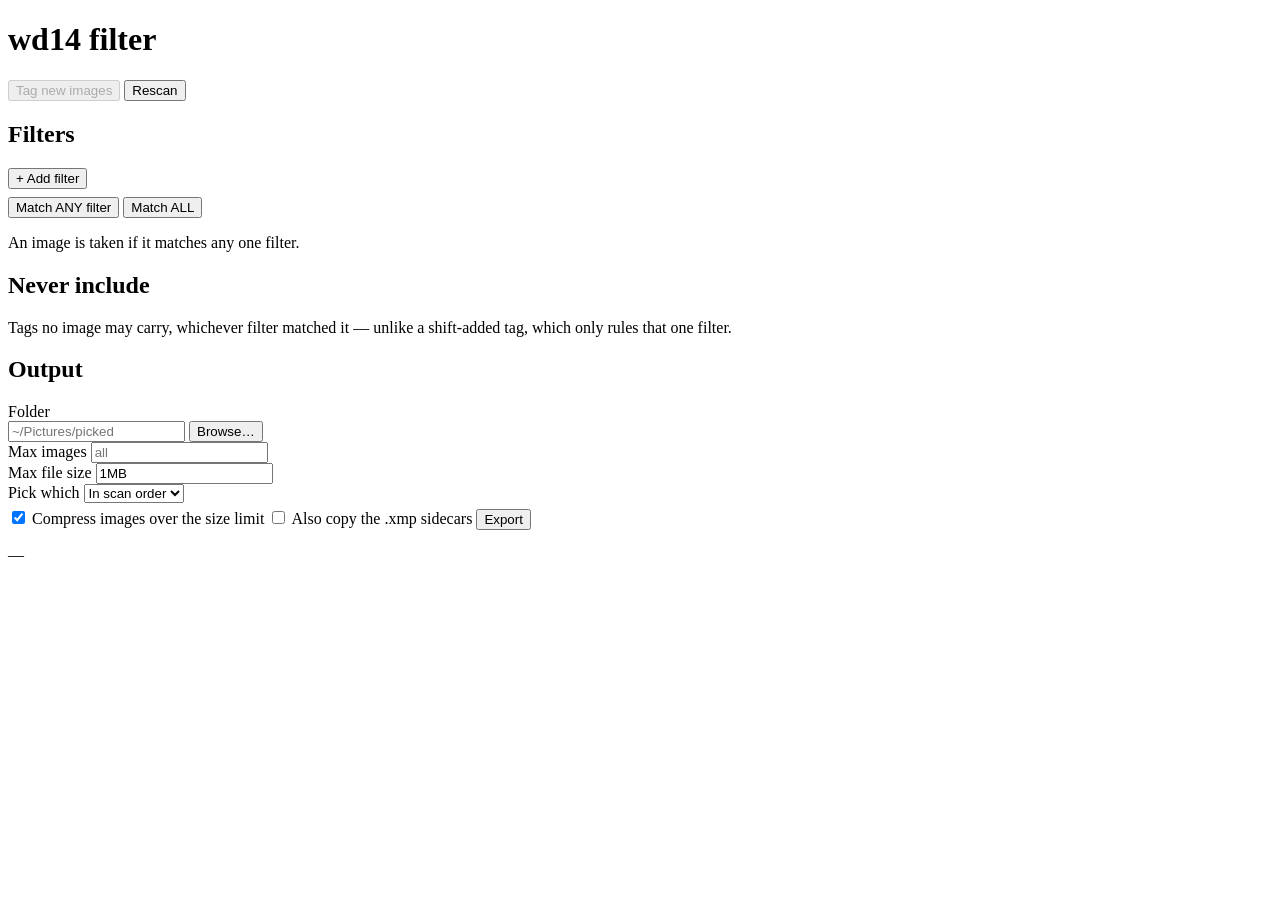
==== src/animetag/web/index.html @ b0761160 "Rename package to animetag and switch dependencies to PyTorch Moves src/wd14 to src/animetag, replac" ====
<!doctype html>
<html lang="en">
<head>
  <meta charset="utf-8">
  <meta name="viewport" content="width=device-width, initial-scale=1">
  <title>wd14 filter</title>
  <link rel="stylesheet" href="/app.css">
</head>
<body>
<div id="app">
  <header>
    <h1>wd14 filter</h1>
    <span class="root" id="root" title=""></span>
    <span class="stat" id="stat"></span>
    <button class="btn" id="tag-new" title="Run the tagger over every image that has no .xmp sidecar yet" disabled>Tag new images</button>
    <button class="btn" id="rescan">Rescan</button>
  </header>

  <aside>
    <section>
      <div class="section-head">
        <h2>Filters</h2>
        <span class="hint" id="filter-count"></span>
      </div>
      <div id="filters"></div>
      <div class="row">
        <button class="btn" id="add-filter" style="flex:1">+ Add filter</button>
      </div>
      <div class="seg" id="match-mode" style="margin-top:8px">
        <button data-mode="any" class="on">Match ANY filter</button>
        <button data-mode="all">Match ALL</button>
      </div>
      <p class="hint" id="match-hint">An image is taken if it matches any one filter.</p>
    </section>

    <section>
      <div class="section-head">
        <h2>Never include</h2>
        <span class="hint" id="exclude-count"></span>
      </div>
      <div class="filter" id="exclude-all"></div>
      <p class="hint">
        Tags no image may carry, whichever filter matched it — unlike a shift-added tag,
        which only rules that one filter.
      </p>
    </section>

    <section>
      <div class="section-head"><h2>Output</h2></div>

      <label class="lbl">Folder</label>
      <div class="row">
        <input type="text" id="out-dir" placeholder="~/Pictures/picked" style="flex:1">
        <button class="btn" id="browse">Browse…</button>
      </div>

      <div class="row">
        <div class="field">
          <label class="lbl">Max images</label>
          <input type="number" id="max-images" min="1" placeholder="all">
        </div>
        <div class="field">
          <label class="lbl">Max file size</label>
          <input type="text" id="max-size" value="1MB">
        </div>
      </div>

      <div class="row">
        <div class="field">
          <label class="lbl">Pick which</label>
          <select id="order">
            <option value="scan">In scan order</option>
            <option value="random">Random</option>
            <option value="newest">Newest first</option>
            <option value="oldest">Oldest first</option>
          </select>
        </div>
        <div class="field" id="seed-field" style="display:none">
          <label class="lbl">Seed</label>
          <input type="number" id="seed" placeholder="none">
        </div>
      </div>

      <label class="check"><input type="checkbox" id="compress" checked> Compress images over the size limit</label>
      <label class="check"><input type="checkbox" id="copy-sidecar"> Also copy the .xmp sidecars</label>

      <button class="btn primary" id="export" style="margin-top:6px">Export</button>
      <p class="hint" id="export-hint"></p>
    </section>
  </aside>

  <main>
    <div class="results-bar">
      <span class="count" id="count">—</span>
      <span style="flex:1"></span>
      <button class="btn" id="reshuffle" style="display:none">Reshuffle</button>
    </div>
    <div class="grid" id="grid"></div>
    <div class="empty" id="empty" hidden></div>
    <div id="sentinel" style="height:1px"></div>
  </main>
</div>

<div class="viewer" id="viewer" hidden>
  <img id="viewer-img" alt="">
  <div class="side">
    <h3 id="viewer-name"></h3>
    <p>Click a tag to add it to filter <span id="viewer-target">1</span>. Shift-click to exclude it.</p>
    <div class="taglist" id="viewer-tags"></div>
  </div>
</div>

<div class="jobs">
  <div class="job" id="tag-panel" hidden>
    <div class="top">
      <strong id="tag-title">Tagging…</strong>
      <span id="tag-pct" class="hint"></span>
    </div>
    <div class="bar"><span id="tag-bar"></span></div>
    <div class="detail" id="tag-detail"></div>
    <div class="actions" id="tag-actions"></div>
  </div>

  <div class="job" id="export-panel" hidden>
    <div class="top">
      <strong id="export-title">Exporting…</strong>
      <span id="export-pct" class="hint"></span>
    </div>
    <div class="bar"><span id="export-bar"></span></div>
    <div class="detail" id="export-detail"></div>
    <div class="actions" id="export-actions"></div>
  </div>
</div>

<div class="toast" id="toast" hidden></div>

<script src="/app.js"></script>
</body>
</html>
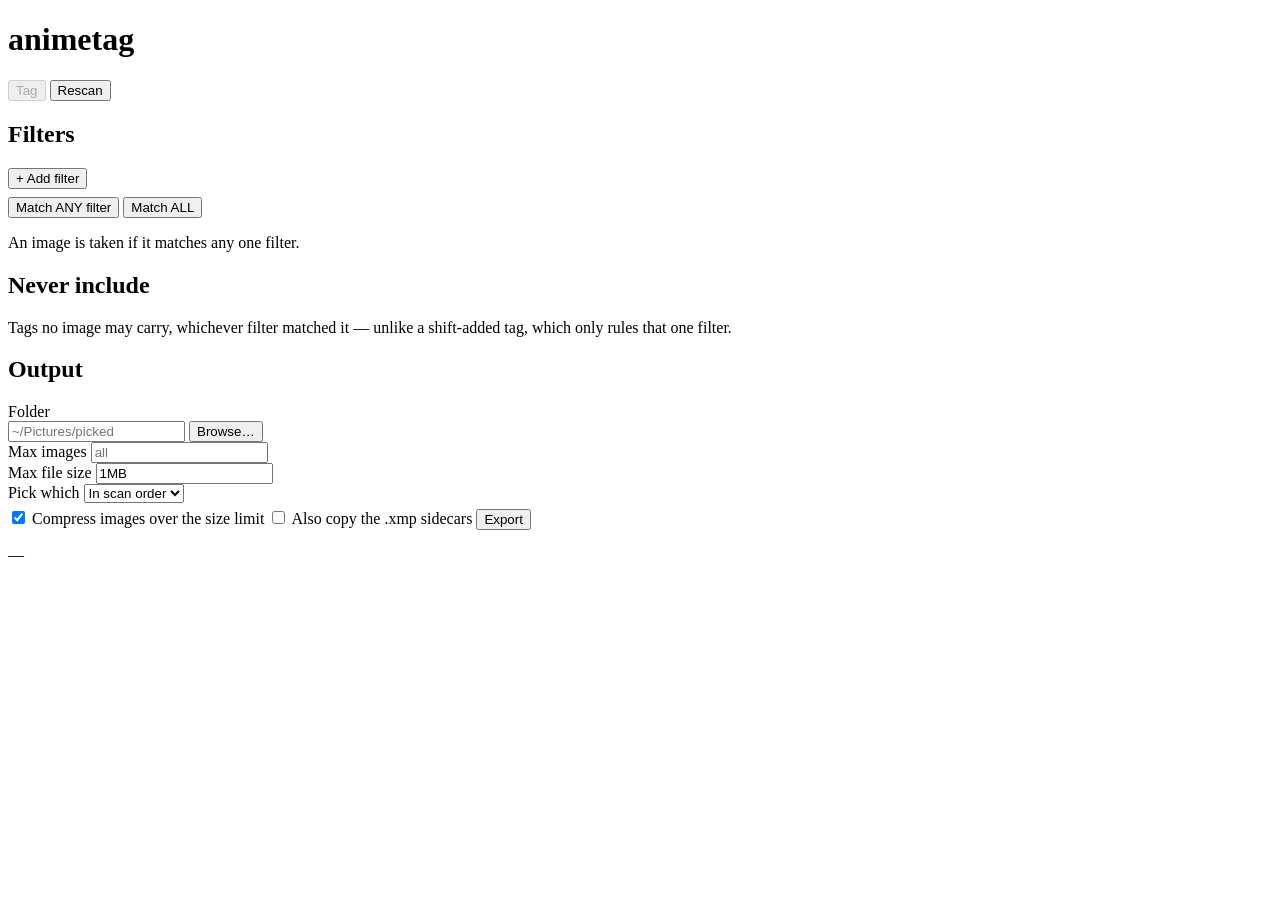
==== commit 9951464f: "Adapt filtering, export and the web page to the new tag scheme - Matching is category-aware: a patte" ====
--- a/src/animetag/web/index.html
+++ b/src/animetag/web/index.html
@@ -3,16 +3,18 @@
 <head>
   <meta charset="utf-8">
   <meta name="viewport" content="width=device-width, initial-scale=1">
-  <title>wd14 filter</title>
+  <title>animetag</title>
   <link rel="stylesheet" href="/app.css">
 </head>
 <body>
 <div id="app">
   <header>
-    <h1>wd14 filter</h1>
+    <h1>animetag</h1>
     <span class="root" id="root" title=""></span>
     <span class="stat" id="stat"></span>
-    <button class="btn" id="tag-new" title="Run the tagger over every image that has no .xmp sidecar yet" disabled>Tag new images</button>
+    <button class="btn" id="tag-new" title="Tag new images, then re-tag any whose sidecar another model wrote" disabled>Tag</button>
+    <button class="btn" id="immich-sync" title="Ask Immich to re-read the sidecars written since the last sync" hidden>Sync to Immich</button>
+    <button class="btn" id="immich-clean" title="Delete the empty tags animetag manages from Immich" hidden>Clean up Immich tags</button>
     <button class="btn" id="rescan">Rescan</button>
   </header>
 
@@ -39,6 +41,7 @@
         <span class="hint" id="exclude-count"></span>
       </div>
       <div class="filter" id="exclude-all"></div>
+      <div class="warnings" id="exclude-warnings"></div>
       <p class="hint">
         Tags no image may carry, whichever filter matched it — unlike a shift-added tag,
         which only rules that one filter.
@@ -90,6 +93,10 @@
   </aside>
 
   <main>
+    <div class="banner" id="retag-banner" hidden>
+      <span id="retag-text"></span>
+      <button class="btn" id="retag-dismiss" title="Hide until the next reload">Dismiss</button>
+    </div>
     <div class="results-bar">
       <span class="count" id="count">—</span>
       <span style="flex:1"></span>
@@ -121,6 +128,16 @@
     <div class="actions" id="tag-actions"></div>
   </div>
 
+  <div class="job" id="immich-panel" hidden>
+    <div class="top">
+      <strong id="immich-title">Immich</strong>
+      <span id="immich-pct" class="hint"></span>
+    </div>
+    <div class="bar"><span id="immich-bar"></span></div>
+    <div class="detail" id="immich-detail"></div>
+    <div class="actions" id="immich-actions"></div>
+  </div>
+
   <div class="job" id="export-panel" hidden>
     <div class="top">
       <strong id="export-title">Exporting…</strong>
